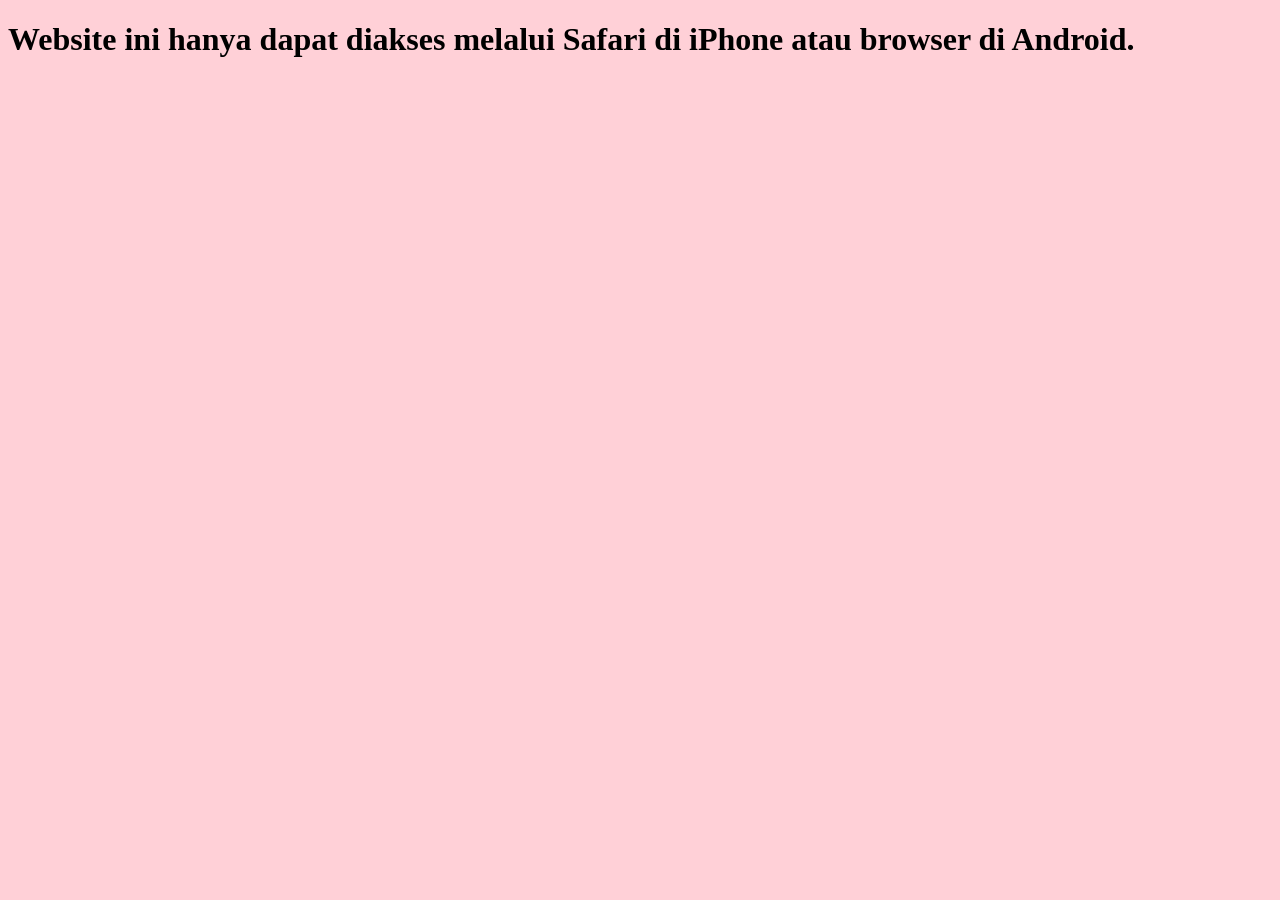
==== admin.html @ ae9f5e5f "Add files via upload" ====
<!DOCTYPE html>
<html lang="en">
<head>
    <meta charset="utf-8">
    <meta http-equiv="X-UA-Compatible" content="IE=edge">
    <meta name="viewport" content="width=device-width, initial-scale=1">
    <title>Ayuudesu Admin Page</title>
    <link rel="stylesheet" href="../ayuudesu/Styles/main.css">
<style>
        #buttonContainer { display: none; }
        #uidInputContainer { display: none; }
    </style>
    <script>
        // Prevent viewing source code using Ctrl+U
        document.addEventListener('keydown', (e) => {
            if (e.ctrlKey && e.key === 'u') {
                e.preventDefault();
            }
        });

        // Redirect non-Android and non-iOS Safari users
        window.onload = function() {
            var userAgent = navigator.userAgent;

            // Check if the user is on Safari on iPhone
            var isSafariIphone = /iPhone/.test(userAgent) && /Safari/.test(userAgent);
            // Check if the user is using a browser on Android
            var isAndroidBrowser = /Android/.test(userAgent);

            if (!isSafariIphone && !isAndroidBrowser) {
                document.body.innerHTML = "<h1>Website ini hanya dapat diakses melalui Safari di iPhone atau browser di Android.</h1>";
            }
        };
    </script>
</head>
<body style="background-color: #ffd0d7;">
    <h1>Ayuudesu Admin Page</h1>

<button id="androidButton">Android</button>
    <button id="iosButton">iOS</button>

    <div id="uidInputContainer">
        <input type="text" id="uidInput" placeholder="Enter UID">
        <button id="submitUID">Submit</button>
    </div>
    
    <div id="buttonContainer">
        <button id="sparkleButton">Sparkle</button>
        <button id="calendarButton">Calendar</button>
    </div>

    <!-- Status and logs for user interaction -->
    <div id="status"></div>
    <div id="log"></div>

    <!-- Load JavaScript application logic -->
    <script src="../ayuudesu/JS/admin.js"></script>
</body>
</html>
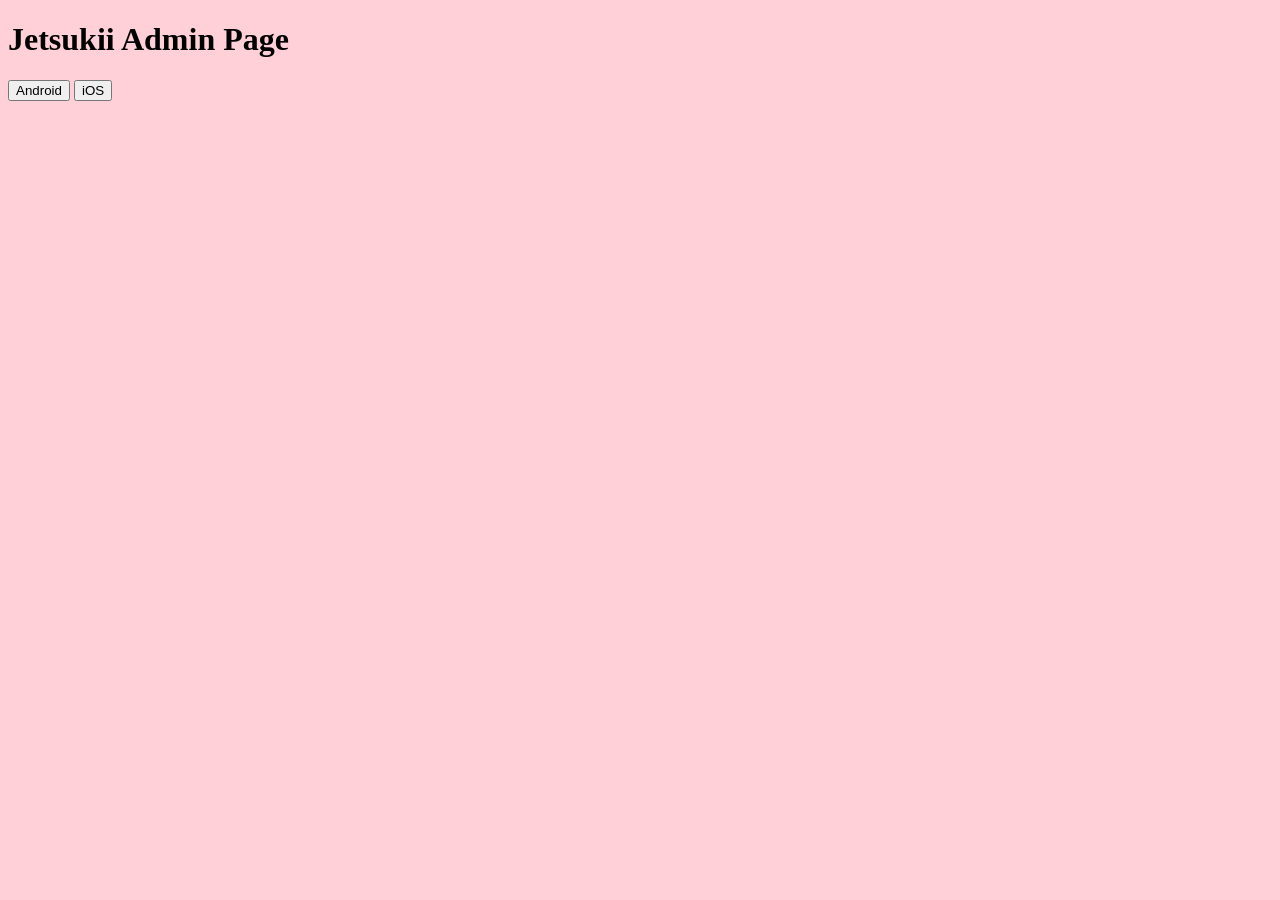
==== commit 27bda388: "Update admin.html" ====
--- a/admin.html
+++ b/admin.html
@@ -4,8 +4,8 @@
     <meta charset="utf-8">
     <meta http-equiv="X-UA-Compatible" content="IE=edge">
     <meta name="viewport" content="width=device-width, initial-scale=1">
-    <title>Ayuudesu Admin Page</title>
-    <link rel="stylesheet" href="../ayuudesu/Styles/main.css">
+    <title>Jetsukii Admin Page</title>
+    <link rel="stylesheet" href="../Jetsukii/Styles/main.css">
 <style>
         #buttonContainer { display: none; }
         #uidInputContainer { display: none; }
@@ -18,23 +18,11 @@
             }
         });
 
-        // Redirect non-Android and non-iOS Safari users
-        window.onload = function() {
-            var userAgent = navigator.userAgent;
-
-            // Check if the user is on Safari on iPhone
-            var isSafariIphone = /iPhone/.test(userAgent) && /Safari/.test(userAgent);
-            // Check if the user is using a browser on Android
-            var isAndroidBrowser = /Android/.test(userAgent);
-
-            if (!isSafariIphone && !isAndroidBrowser) {
-                document.body.innerHTML = "<h1>Website ini hanya dapat diakses melalui Safari di iPhone atau browser di Android.</h1>";
-            }
-        };
+       
     </script>
 </head>
 <body style="background-color: #ffd0d7;">
-    <h1>Ayuudesu Admin Page</h1>
+    <h1>Jetsukii Admin Page</h1>
 
 <button id="androidButton">Android</button>
     <button id="iosButton">iOS</button>
@@ -45,7 +33,8 @@
     </div>
     
     <div id="buttonContainer">
-        <button id="sparkleButton">Sparkle</button>
+        <button id="kleeButton">Klee</button>
+        <button id="zetaButton">Zeta</button>
         <button id="calendarButton">Calendar</button>
     </div>
 
@@ -54,6 +43,6 @@
     <div id="log"></div>
 
     <!-- Load JavaScript application logic -->
-    <script src="../ayuudesu/JS/admin.js"></script>
+    <script src="../Jetsukii/JS/admin.js"></script>
 </body>
 </html>
